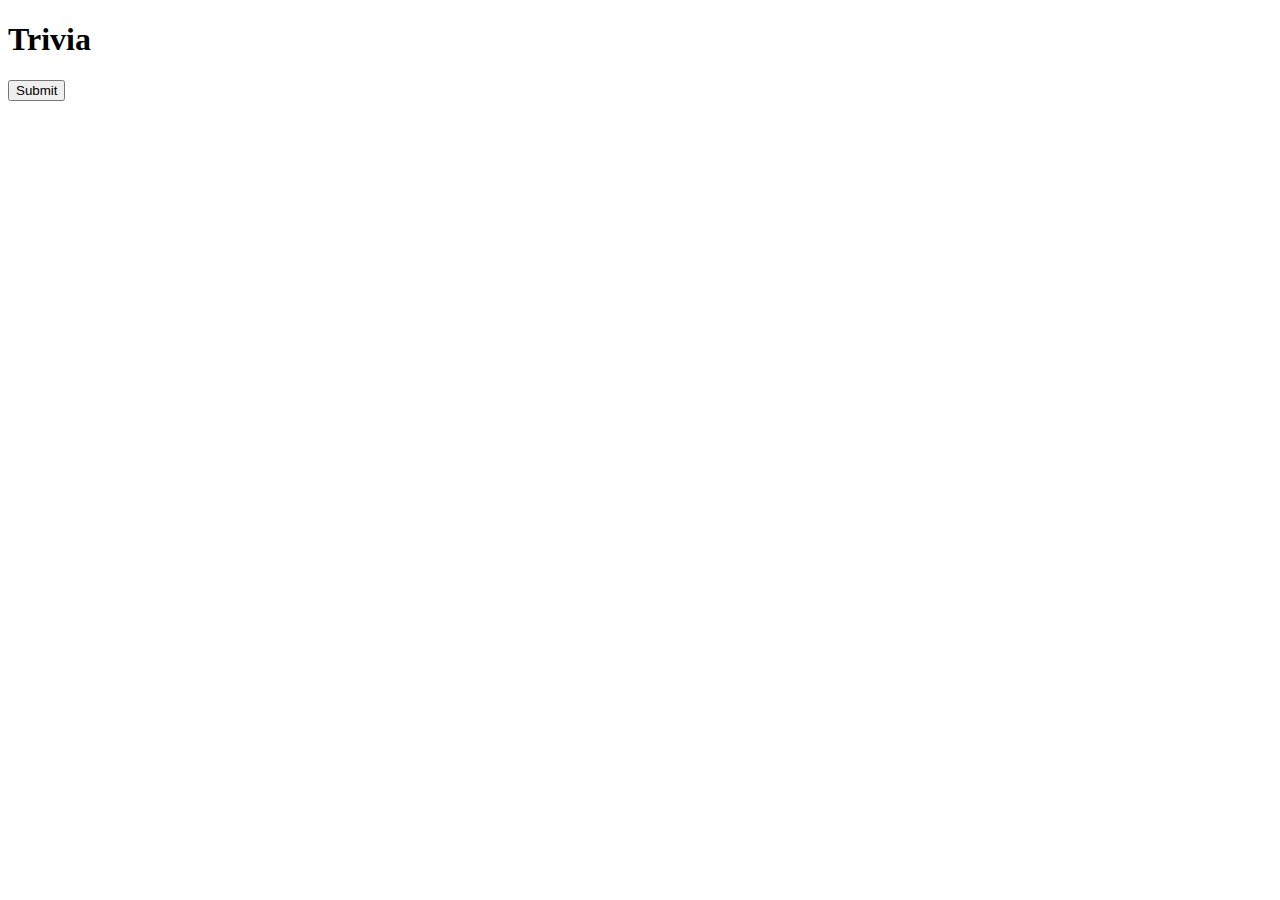
==== trivia.html @ 11ef4409 "pages linked" ====
<!DOCTYPE html>
<html>
    <head>
        <title> Trivia </title>
        <script src = "script.js" defer></script>
    </head>


    <body>
        <h1>Trivia</h1>  
        <ul id = "questions"></ul>
        <button id="submit" onclick="calc()">Submit</button>
        <h1 id = "result"></p>
    </body>
</html>
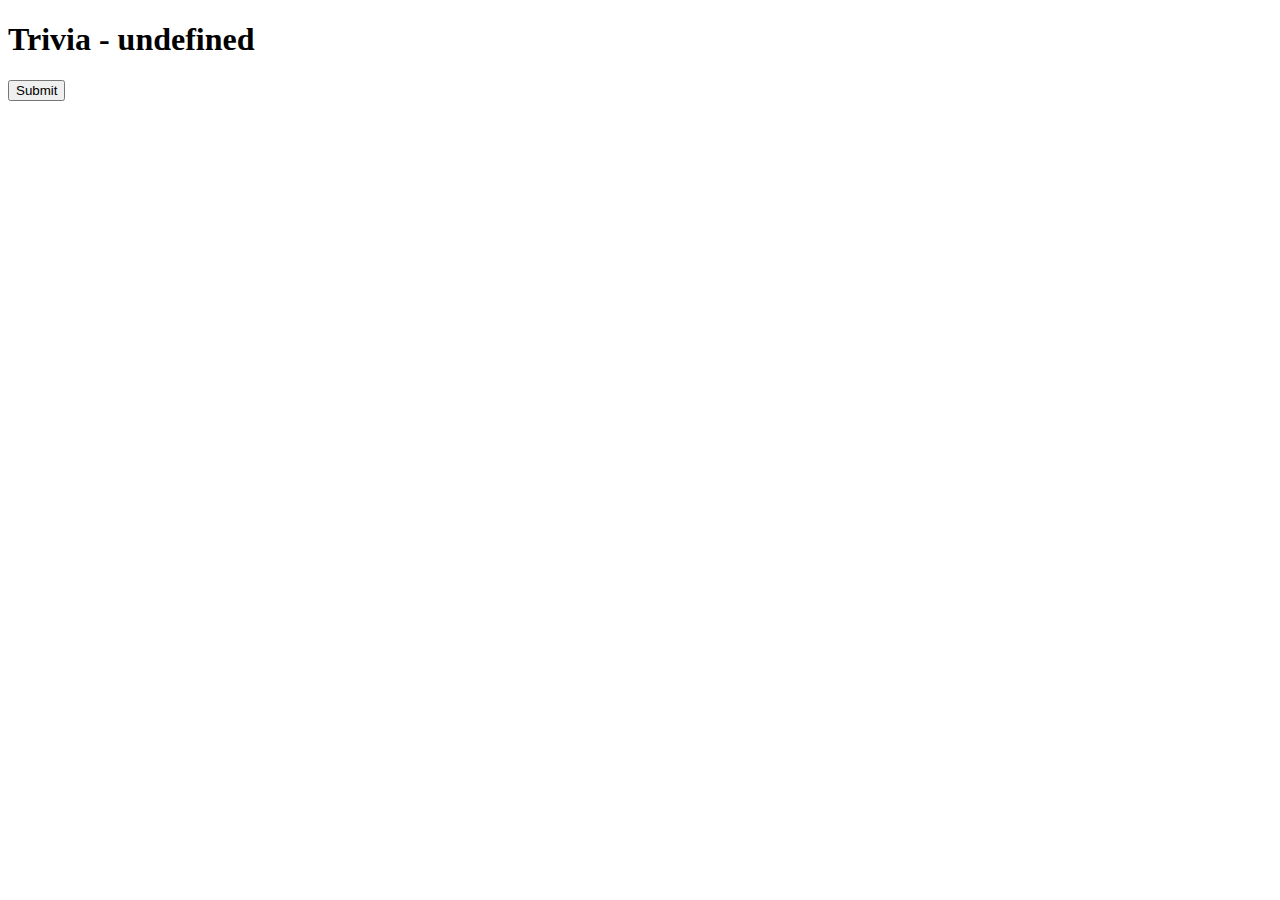
==== commit dcff78f4: "categories" ====
--- a/trivia.html
+++ b/trivia.html
@@ -7,7 +7,7 @@
 
 
     <body>
-        <h1>Trivia</h1>  
+        <h1 id = "title">Trivia</h1>  
         <ul id = "questions"></ul>
         <button id="submit" onclick="calc()">Submit</button>
         <h1 id = "result"></p>
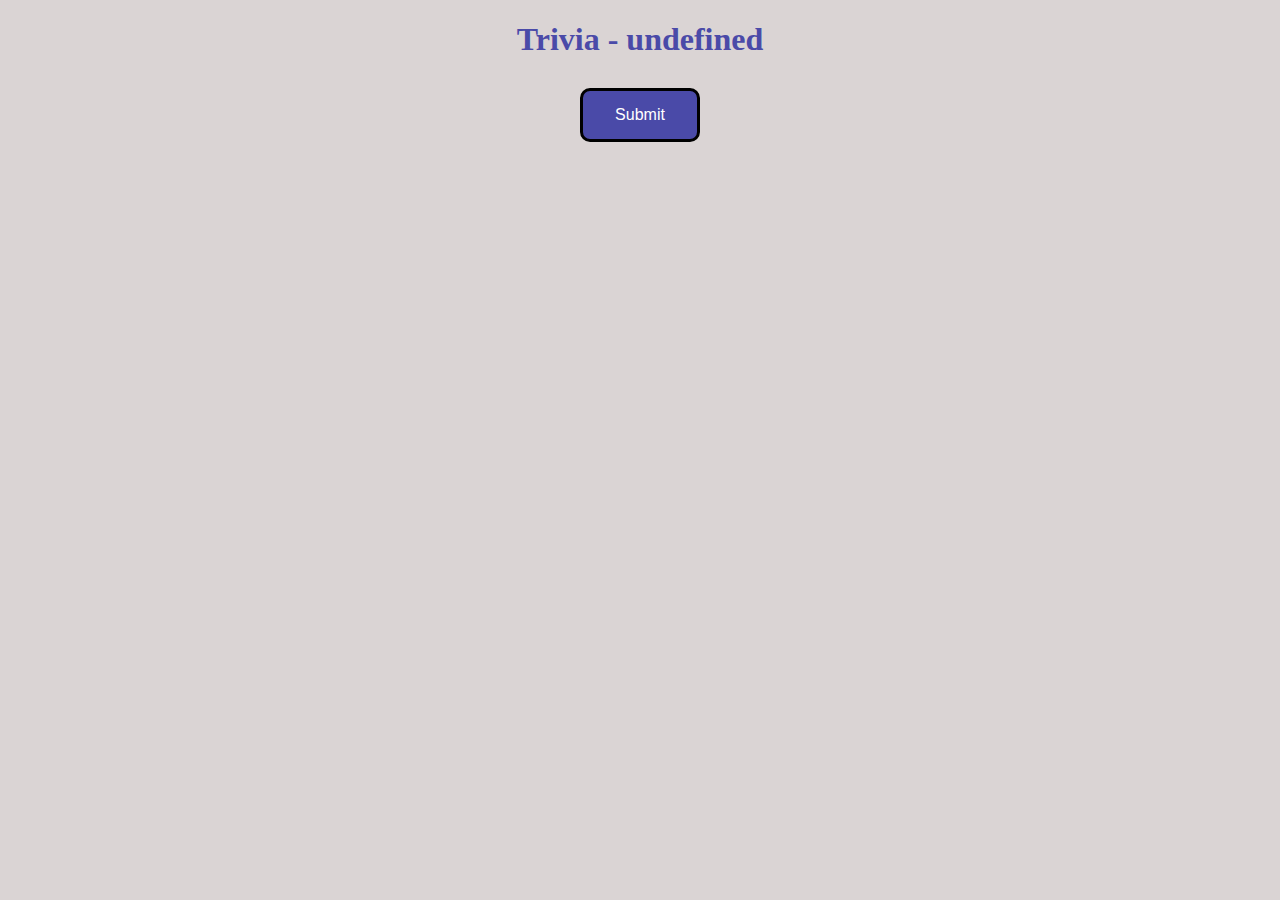
==== commit 5096ea72: "css improved" ====
--- a/trivia.html
+++ b/trivia.html
@@ -3,13 +3,14 @@
     <head>
         <title> Trivia </title>
         <script src = "script.js" defer></script>
+        <link rel="stylesheet" href="style.css">
     </head>
 
 
     <body>
         <h1 id = "title">Trivia</h1>  
+        <h1 id = "result"></h1>
         <ul id = "questions"></ul>
         <button id="submit" onclick="calc()">Submit</button>
-        <h1 id = "result"></p>
     </body>
 </html>--- a/style.css
+++ b/style.css
@@ -0,0 +1,44 @@
+li {
+    padding: 15px;
+    border: 1px black solid;
+    margin: 15px;
+    margin-left: auto;
+    margin-right: auto;
+    width: 30%;
+    border-radius: 10px;
+    background-color: white;
+    height: 100px;
+    display: flex;
+    flex-direction: column;
+    justify-content: center;
+}
+
+
+ul {
+    list-style-type: none;
+    margin-top: 10px;
+}
+
+html {
+    background-color: rgb(218, 212, 212);
+}
+
+button {
+    margin: 0 auto;
+    margin-top: 30px;
+    display: block;
+    border: none;
+    background-color: rgb(74, 74, 168);
+    color: white;
+    text-decoration: none;
+    font-size: 16px;
+    padding: 15px 32px;
+    border: 3px solid black;
+    text-align: center;
+    border-radius: 10px;
+}
+
+h1 {
+    text-align: center;
+    color: rgb(74, 74, 168);
+}